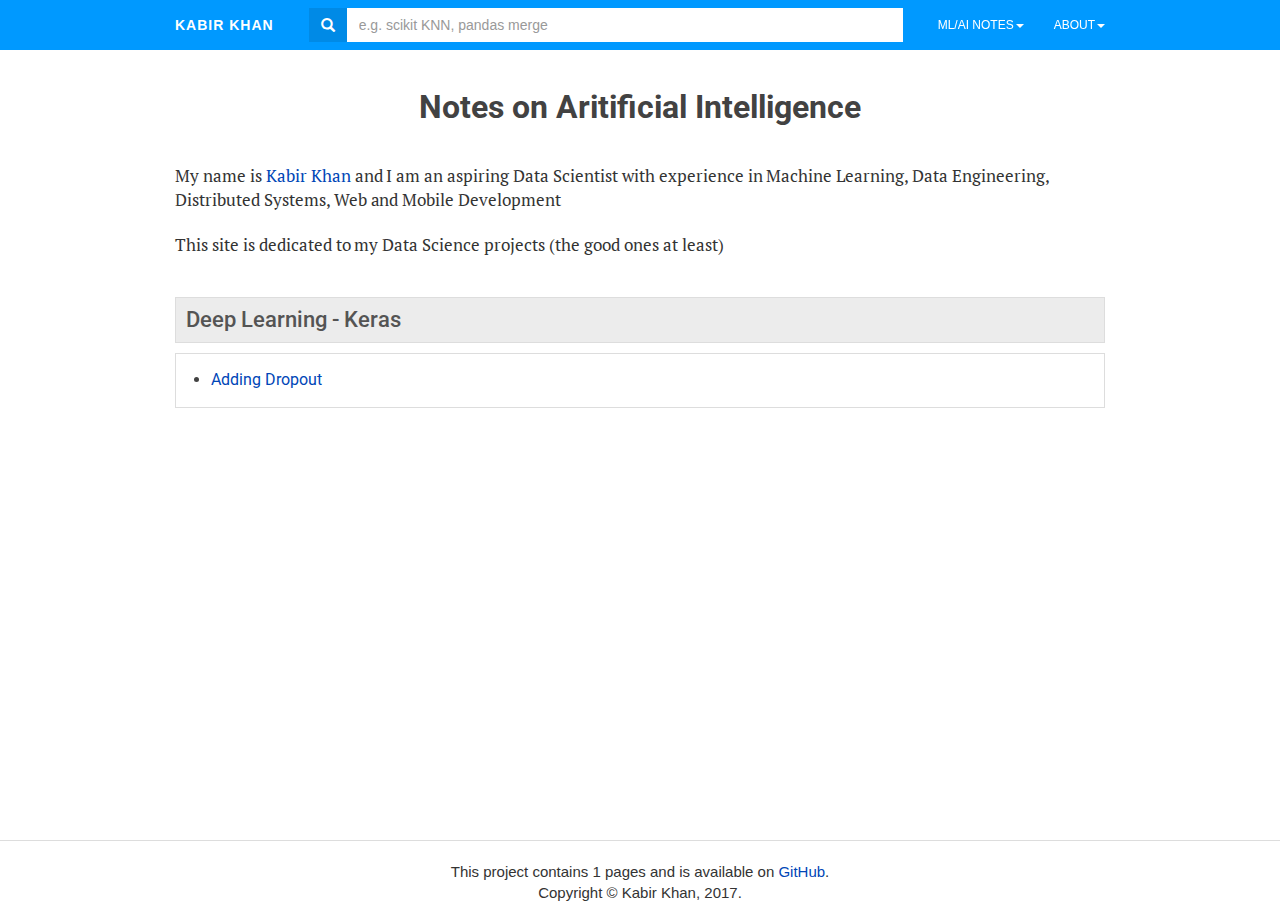
==== output/index.html @ 41b82ed8 "Initial Commit" ====
<!DOCTYPE html>
<html lang="en">

<head>
    <meta charset="utf-8">
    <meta http-equiv="X-UA-Compatible" content="IE=edge">
    <meta name="viewport" content="width=device-width, initial-scale=1">
    <!-- The above 3 meta tags *must* come first in the head; any other head content must come *after* these tags -->
    <meta name="description" content="Data Science, Machine Learning, &amp; Artificial Intelligence Projects">
    <meta name="author" content="Kabir Khan">
    <link rel="icon" href="../favicon.ico">

    <title>Machine Learning and Artificial Intelligence</title>

    <!-- JQuery -->
    <script src="https://ajax.googleapis.com/ajax/libs/jquery/1.11.3/jquery.min.js"></script>
    <script>
        window.jQuery || document.write('<script src="./theme/js/jquery.min.js"><\/script>')
    </script>

    <!-- Bootstrap core CSS -->
    <link rel="stylesheet" href="./theme/css/bootstrap.css" />
    <!-- IE10 viewport hack for Surface/desktop Windows 8 bug -->
    <link rel="stylesheet" type="text/css" href="./theme/css/ie10-viewport-bug-workaround.css" />
    <!-- Custom styles for this template -->
    <link rel="stylesheet" type="text/css" href="./theme/css/style.css" />
    <link rel="stylesheet" type="text/css" href="./theme/css/notebooks.css" />
    <link href='https://fonts.googleapis.com/css?family=PT+Serif:400,700|Roboto:400,500,700' rel='stylesheet' type='text/css'>

    <!-- HTML5 shim and Respond.js for IE8 support of HTML5 elements and media queries -->
    <!--[if lt IE 9]>
      <script src="https://oss.maxcdn.com/html5shiv/3.7.2/html5shiv.min.js"></script>
      <script src="https://oss.maxcdn.com/respond/1.4.2/respond.min.js"></script>
    <![endif]-->
     <link href="/feeds/all.rss.xml" type="application/rss+xml" rel="alternate" title="Machine Learning and Artificial Intelligence Full RSS Feed" />            <meta name="google-site-verification" content="7RLmddm4HbzdQLpwH2LH94_vBNmcaMGZSEhmmF5n0NM" />
</head>

<body>

    <div class="navbar navbar-fixed-top">
        <div class="container">
            <div class="navbar-header">
                <button type="button" class="navbar-toggle" data-toggle="collapse" data-target=".navbar-collapse">
                    <span class="icon-bar"></span>
                    <span class="icon-bar"></span>
                    <span class="icon-bar"></span>
                </button>
                <a class="navbar-brand" href=".">Kabir Khan</a>
            </div>
            <div class="navbar-collapse collapse" id="searchbar">

                <ul class="nav navbar-nav navbar-right">
                  <li class="dropdown">
                      <a href="#" class="dropdown-toggle" data-toggle="dropdown" role="button" aria-haspopup="true" aria-expanded="false">ML/AI Notes<span class="caret"></span></a>
                      <ul class="dropdown-menu">                          
                          <li><a href=".#Deep-Learning">Deep Learning</a></li>                          
                      </ul>
                  </li>
                    <li class="dropdown">
                        <a href="#" class="dropdown-toggle" data-toggle="dropdown" role="button" aria-haspopup="true" aria-expanded="false">About<span class="caret"></span></a>
                        <ul class="dropdown-menu">
                            <li><a href="./pages/about.html">About Kabir</a></li>
                            <li><a href="https://github.com/kabirkhan">GitHub</a></li>
                            <!-- <li><a href="https://twitter.com/kabir_khan">Twitter</a></li> -->
                            <li><a href="https://www.linkedin.com/in/kabir-khan-378b87108/">LinkedIn</a></li>
                        </ul>
                    </li>


                    <!--<li class="dropdown">
                        <a href="./feeds/blog.rss.xml">Blog RSS</a>
                    </li>-->


                </ul>

                <form class="navbar-form" action="./search.html" onsubmit="return validateForm(this.elements['q'].value);">
                    <div class="form-group" style="display:inline;">
                        <div class="input-group" style="display:table;">
                            <span class="input-group-addon" style="width:1%;"><span class="glyphicon glyphicon-search"></span></span>
                            <input class="form-control search-query" name="q" id="tipue_search_input" placeholder="e.g. scikit KNN, pandas merge" required autocomplete="off" type="text">
                        </div>
                    </div>
                </form>

            </div>
            <!--/.nav-collapse -->
        </div>
    </div>



    <!-- end of header section -->
    <div class="container">
<div class="page-header">
  <h1 class="index-page-title">Notes on Aritificial Intelligence</h1>
</div>
<div class="homepage-blurb row">
    <div class="col-sm-12">
        <p>My name is <a href="./pages/about.html">Kabir Khan</a> and I am an aspiring Data Scientist with experience in Machine Learning, Data Engineering, Distributed Systems, Web and Mobile Development </p>
        <p>This site is dedicated to my Data Science projects (the good ones at least) </p>
    </div>
</div>

<div class="row" id="Deep-Learning">
  <div class="col-sm-12">
    <h2 class="homepage_category_title">Deep Learning - Keras</h2>
  </div>
  <div class="col-sm-12">
    <div class="panel panel-default">
      <div class="panel-body">
        <ul>
            <li><a href="./deep-learning-keras/adding_dropout.html">Adding Dropout</a></li>
        </ul>
      </div>
    </div>
  </div>
</div>

    </div>
    <!-- start of footer section -->
    <footer class="footer">
        <div class="container">
            <p class="text-muted">
                <center>This project contains 1 pages and is available on <a href="https://github.com/kabirkhan/mlai">GitHub</a>.
                <br/>
                Copyright &copy; Kabir Khan,
                    <time datetime="2017">2017</time>.
                </center>
            </p>
        </div>
    </footer>

    <!-- This jQuery line finds any span that contains code highlighting classes and then selects the parent <pre> tag and adds a border. This is done as a workaround to visually distinguish the code inputs and outputs -->
    <script>
        $( ".hll, .n, .c, .err, .k, .o, .cm, .cp, .c1, .cs, .gd, .ge, .gr, .gh, .gi, .go, .gp, .gs, .gu, .gt, .kc, .kd, .kn, .kp, .kr, .kt, .m, .s, .na, .nb, .nc, .no, .nd, .ni, .ne, .nf, .nl, .nn, .nt, .nv, .ow, .w, .mf, .mh, .mi, .mo, .sb, .sc, .sd, .s2, .se, .sh, .si, .sx, .sr, .s1, .ss, .bp, .vc, .vg, .vi, .il" ).parent( "pre" ).css( "border", "1px solid #DEDEDE" );
    </script>

    <!-- Load Google Analytics -->
    <script>
        (function(i, s, o, g, r, a, m) {
            i['GoogleAnalyticsObject'] = r;
            i[r] = i[r] || function() {
                (i[r].q = i[r].q || []).push(arguments)
            }, i[r].l = 1 * new Date();
            a = s.createElement(o),
                m = s.getElementsByTagName(o)[0];
            a.async = 1;
            a.src = g;
            m.parentNode.insertBefore(a, m)
        })(window, document, 'script', '//www.google-analytics.com/analytics.js', 'ga');

        ga('create', 'UA-111393904-1', 'auto');
        ga('send', 'pageview');
    </script>
    <!-- End of Google Analytics -->

    <!-- Bootstrap core JavaScript
      ================================================== -->
    <!-- Placed at the end of the document so the pages load faster -->
    <script src="./theme/js/bootstrap.min.js"></script>
    <!-- IE10 viewport hack for Surface/desktop Windows 8 bug -->
    <script src="./theme/js/ie10-viewport-bug-workaround.js"></script>
    <!-- Amazon OneLink -->
    <script src="//z-na.amazon-adsystem.com/widgets/onejs?MarketPlace=US&adInstanceId=946c0716-c88a-4df0-8944-a058be8c1e86"></script>

</body>

</html>
---- output/theme/css/ie10-viewport-bug-workaround.css ----
/*!
 * IE10 viewport hack for Surface/desktop Windows 8 bug
 * Copyright 2014-2015 Twitter, Inc.
 * Licensed under MIT (https://github.com/twbs/bootstrap/blob/master/LICENSE)
 */

/*
 * See the Getting Started docs for more information:
 * http://getbootstrap.com/getting-started/#support-ie10-width
 */
@-webkit-viewport { width: device-width; }
@-moz-viewport    { width: device-width; }
@-ms-viewport     { width: device-width; }
@-o-viewport      { width: device-width; }
@viewport         { width: device-width; }
---- output/theme/css/style.css ----
/* Sticky footer styles
-------------------------------------------------- */
html {
  position: relative;
  min-height: 100%;
}
body {
  /* Margin bottom by footer height */
  margin-bottom: 60px;
  font-size: 16px;
  background-color: #fff;
  }

.footer {
  position: absolute;
  bottom: 0;
  width: 100%;
  /* Set the fixed height of the footer here */
  height: 60px;
}

a {
    color: #0046B7;
}

a:hover {
    color: #0056FF;
}


/* Primary CSS
-------------------------------------------------- */
/* Not required for template or sticky footer method. */

body > .container {
  padding: 60px 15px 0;
  color: #424242;
  font-family: 'Roboto', sans-serif;
}

.container {
  max-width: 960px;
}

.container .text-muted {
  margin: 20px 0;
}

.footer > .container {
  padding-right: 15px;
  padding-left: 15px;
}

.panel-body {
  -webkit-columns: 384px 1;
   -moz-columns: 384px 1;
        columns: 384px 1;
}

@media (min-width: 480px) {
  .panel-body {
    -webkit-columns: 384px 2;
     -moz-columns: 384px 2;
          columns: 384px 2;
  }
}

.navbar {
      background-color: #0099ff;
      border-bottom: 0px solid #0099ff;
}

@media (max-width: 767px) {
  .navbar-header  {
      background: #0099ff;
  }
}

.navbar-toggle .icon-bar {
    background-color: white;
}

.navbar .navbar-brand, .navbar .navbar-brand:hover {
  color: #fff;
  background: #0099ff;
  margin-right: 20px;
  letter-spacing: 1px;
  font-weight: 700;
  text-transform: uppercase;
  font-size: 14px;
}

.navbar .navbar-brand:hover {
  background: #008ae6;
}


@media (max-width: 767px) {
  .navbar .navbar-brand, .navbar .navbar-brand:hover  {
      -webkit-clip-path: none;
      clip-path: none;
  }
}

.navbar-nav > li > a {
  color: #fff;
  font-size: 13px;
  text-transform: uppercase;
  font-size: 12px;
  font-weight: 500;
  /* -webkit-clip-path: polygon(7% 0%, 100% 0%, 93% 100%, 0% 100%);
  clip-path: polygon(7% 0%, 100% 0%, 93% 100%, 0% 100%);
  font-style: italic; */
}

@media (max-width: 767px) {
  .navbar-nav > li > a  {
      -webkit-clip-path: none;
      clip-path: none;
  }
}

.navbar-nav > li > a:hover, .navbar-nav > li > a:active {
  background-color: #008ae6;
}

.navbar-nav > li > a:focus{
  background-color: #0099ff;
}


.nav .dropdown.open > a, .nav .dropdown.open > a:hover, .nav .dropdown.open > a:focus {
    background-color: #008ae6;
}

.dropdown-menu {
  border: none;
}

.navbar-toggle {
  background: #0099ff;
}

.footer {
  border-top: 1px solid #ddd;
  font-size: 15px;
}

.page-header {
    border-bottom: none;
    text-align: center;
    margin: 30px 0 0 0;
}

#content {
    margin-bottom: 3em;
}

.article_content p, .article_content li, .homepage-blurb p{
    font-family: 'PT Serif', serif;
    color: #333333;
    letter-spacing: -0.02px;
    font-size: 17px;
}

.index-page-title {
    font-size: 32px;
    font-weight: 700;
}

.panel-default > .panel-heading {
    background-color: #fff;
}

.panel {
    border-radius: 0px;
}

pre {
    background-color: #fbfbfb;
    border: 0px solid #DEDEDE;
    border-radius: 0px;
    font-size: 13px;
}

.panel {
    border-radius: 0px;
    -webkit-box-shadow: 0 1px 1px rgba(0, 0, 0, 0);
    box-shadow: 0 1px 1px rgba(0, 0, 0, 0);
    background: transparent;
}

.dropdown-menu {
    border: 1px solid #eee;
    border-width: 0px 1px 1px 1px;
    border-radius: 0px;
}

.dropdown {
    -webkit-box-shadow: 0 6px 12px rgba(0, 0, 0, 0);
    box-shadow: 0 6px 12px rgba(0, 0, 0, 0);
}

@media (max-width: 767px) {}
    .navbar-nav .open .dropdown-menu {
        background: #fff;
    }
}

.panel-body li a, .panel-body li{
    font-size: 15px;
  }

.body li {
    font-size: 1em;
}

.body li li{
    font-size: 1em;
}

h2.homepage_category_title {
    background-color: #ececec;
    color: rgb(84, 84, 84);
    padding: 10px;
    border: solid 1px #ddd;
    }

h3.panel-title {
  font-size: 17px;
  }

p {
  font-size: 16px;
  margin: 20px 0 20px 0;
}

header {
    margin-bottom: 2em;
}

header h1{
    }

header time {
    font-size: 15px;
    color: #666;
}


/* Header sizes
-------------------------------------------------- */

h1,
.h1 {
  font-size: 30px;
  font-weight: 500;
}
h2,
.h2 {
  font-size: 22px;
  font-weight: 500;
}
h3,
.h3 {
  font-size: 18px;
  font-weight: 500;
}
h4,
.h4 {
  font-size: 16px;
  font-weight: 500;
}
h5,
.h5 {
  font-size: 14px;
  font-weight: 500;
}
h6,
.h6 {
  font-size: 14px;
  font-weight: italic;
}

/* Bug reporting box
-------------------------------------------------- */

.bug-reporting__panel{
        padding: 1em;
    border: solid 1px #dddddd;
    margin-top: 3em;

}

.bug-reporting__panel h3{
    margin: 0 0 10px 0;
    font-size: 18px;
}

.bug-reporting__panel p{
    margin: 0;
    font-size: 16px;
}


.input-group-addon {
    padding: 6px 12px;
    font-size: 14px;
    font-weight: normal;
    line-height: 1;
    color: #fff;
    text-align: center;
    background-color: #008ae6;
    border: 0px solid #ccc;
    border-radius: 0px;
}

.form-control {
    border: 0px solid #ccc;
    border-radius: 0px;
}

.navbar-right {
    margin-left: 20px;
}

@media (max-width: 480px) {
    .navbar-right {
        margin-left: 0;
    }

}

.breadcrumb {
    padding: 0;
    margin-bottom: 0;
    list-style: none;
    background-color: transparent;
    border-radius: 0;
}

.breadcrumb > li {
    font-size: 15px;
    color: #666;
}

.panel-body ul {
    padding-left: 20px;
}

code {
    padding: 2px 4px;
    font-size: 15px;
    color: #696969;
    background-color: #F5F5F5;
    border-radius: 4px;
}


blockquote p {
    margin: 0;
    color: #696969;
    font-style: italic;
}

.search-query {
  outline: none;
  border: none !important;
  -webkit-box-shadow: none !important;
  -moz-box-shadow: none !important;
  box-shadow: none !important;
}

.flashcard {
  max-height: 400px !important;
  -webkit-box-shadow: 8px 8px 5px -4px rgba(140,140,140,0.8);
  -moz-box-shadow: 8px 8px 5px -4px rgba(140,140,140,0.8);
  box-shadow: 8px 8px 5px -4px rgba(140,140,140,0.8);
}

.advert {
}
---- output/theme/css/notebooks.css ----
/* ---------------------------------------------------------
Code Cell Highlighting
Source: http://www.sebastianraschka.com/CSS/codehilite.css
---------------------------------------------------------*/

.hll { background-color: #ffffcc }
.c { color: #408080; font-style: italic } /* Comment */
.err { border: 1px solid #FF0000 } /* Error */
.k { color: #008000; font-weight: bold } /* Keyword */
.o { color: #666666 } /* Operator */
.cm { color: #408080; font-style: italic } /* Comment.Multiline */
.cp { color: #BC7A00 } /* Comment.Preproc */
.c1 { color: #408080; font-style: italic } /* Comment.Single */
.cs { color: #408080; font-style: italic } /* Comment.Special */
.gd { color: #A00000 } /* Generic.Deleted */
.ge { font-style: italic } /* Generic.Emph */
.gr { color: #FF0000 } /* Generic.Error */
.gh { color: #000080; font-weight: bold } /* Generic.Heading */
.gi { color: #00A000 } /* Generic.Inserted */
.go { color: #888888 } /* Generic.Output */
.gp { color: #000080; font-weight: bold } /* Generic.Prompt */
.gs { font-weight: bold } /* Generic.Strong */
.gu { color: #800080; font-weight: bold } /* Generic.Subheading */
.gt { color: #0044DD } /* Generic.Traceback */
.kc { color: #008000; font-weight: bold } /* Keyword.Constant */
.kd { color: #008000; font-weight: bold } /* Keyword.Declaration */
.kn { color: #008000; font-weight: bold } /* Keyword.Namespace */
.kp { color: #008000 } /* Keyword.Pseudo */
.kr { color: #008000; font-weight: bold } /* Keyword.Reserved */
.kt { color: #B00040 } /* Keyword.Type */
.m { color: #666666 } /* Literal.Number */
.s { color: #BA2121 } /* Literal.String */
.na { color: #7D9029 } /* Name.Attribute */
.nb { color: #008000 } /* Name.Builtin */
.nc { color: #0000FF; font-weight: bold } /* Name.Class */
.no { color: #880000 } /* Name.Constant */
.nd { color: #AA22FF } /* Name.Decorator */
.ni { color: #999999; font-weight: bold } /* Name.Entity */
.ne { color: #D2413A; font-weight: bold } /* Name.Exception */
.nf { color: #0000FF } /* Name.Function */
.nl { color: #A0A000 } /* Name.Label */
.nn { color: #0000FF; font-weight: bold } /* Name.Namespace */
.nt { color: #008000; font-weight: bold } /* Name.Tag */
.nv { color: #19177C } /* Name.Variable */
.ow { color: #AA22FF; font-weight: bold } /* Operator.Word */
.w { color: #bbbbbb } /* Text.Whitespace */

/* Following tags changes to black color to avoid MathJax conflicts */
.mf { color: #000000 } /* Literal.Number.Float */
.mh { color: #000000 } /* Literal.Number.Hex */
.mi { color: #000000 } /* Literal.Number.Integer */
.mo { color: #000000 } /* Literal.Number.Oct */

.sb { color: #BA2121 } /* Literal.String.Backtick */
.sc { color: #BA2121 } /* Literal.String.Char */
.sd { color: #BA2121; font-style: italic } /* Literal.String.Doc */
.s2 { color: #BA2121 } /* Literal.String.Double */
.se { color: #BB6622; font-weight: bold } /* Literal.String.Escape */
.sh { color: #BA2121 } /* Literal.String.Heredoc */
.si { color: #BB6688; font-weight: bold } /* Literal.String.Interpol */
.sx { color: #008000 } /* Literal.String.Other */
.sr { color: #BB6688 } /* Literal.String.Regex */
.s1 { color: #BA2121 } /* Literal.String.Single */
.ss { color: #19177C } /* Literal.String.Symbol */
.bp { color: #008000 } /* Name.Builtin.Pseudo */
.vc { color: #19177C } /* Name.Variable.Class */
.vg { color: #19177C } /* Name.Variable.Global */
.vi { color: #19177C } /* Name.Variable.Instance */
.il { color: #666666 } /* Literal.Number.Integer.Long */



/* ---------------------------------------------------------
Tables
---------------------------------------------------------*/

.body table,tr,th,td{
    font-family: sans-serif;
    border:1px solid black;
    border-collapse:collapse;
    font-size:1.2rem;
    margin: 1em 0 2em 0;
  }

.body td, th{
    text-align:left;
    vertical-align:middle;
    padding:4px;
    word-break:break-all;}

 .body th{font-weight:bold;}

/* ---------------------------------------------------------
Images
---------------------------------------------------------*/

 img{
    max-width: 100%;
    height: auto;
    width: 100%\9; /* ie8 */
    display:block;}

/* ---------------------------------------------------------
Render Math
---------------------------------------------------------*/

div.math{
    font-size: 1em;
}

/* ---------------------------------------------------------
Inline Code
---------------------------------------------------------*/

 p code{
    font-size: 14px;}
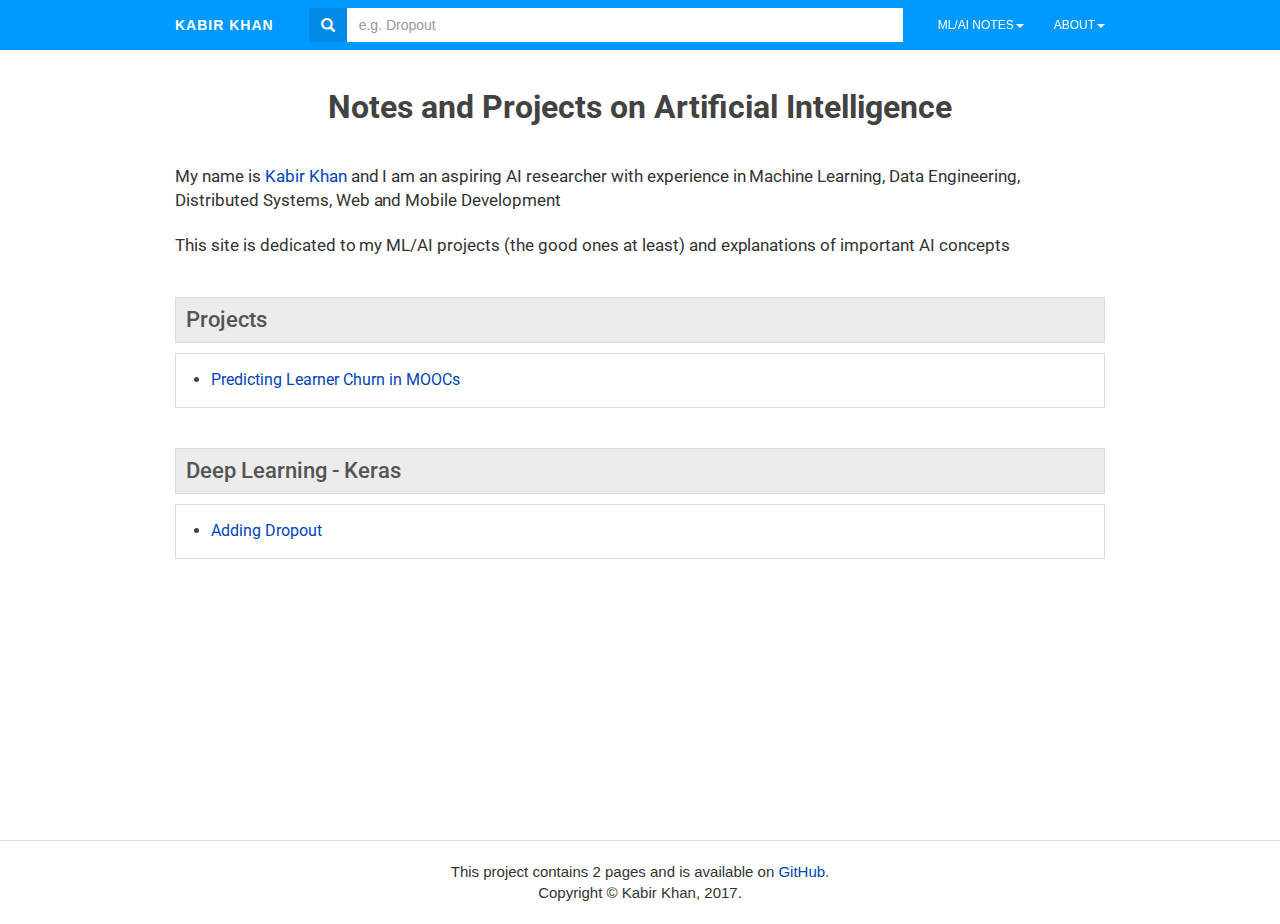
==== commit 8379bc5e: "Updating learner churn project" ====
--- a/output/index.html
+++ b/output/index.html
@@ -51,8 +51,9 @@
 
                 <ul class="nav navbar-nav navbar-right">
                   <li class="dropdown">
-                      <a href="#" class="dropdown-toggle" data-toggle="dropdown" role="button" aria-haspopup="true" aria-expanded="false">ML/AI Notes<span class="caret"></span></a>
+                      <a href="#" class="dropdown-toggle" data-toggle="dropdown" role="button" aria-haspopup="true" aria-expanded="false">ML/AI Notes<span class="caret"></span></a>                    
                       <ul class="dropdown-menu">                          
+                          <li><a href=".#Projects">Projects</a></li>
                           <li><a href=".#Deep-Learning">Deep Learning</a></li>                          
                       </ul>
                   </li>
@@ -78,7 +79,7 @@
                     <div class="form-group" style="display:inline;">
                         <div class="input-group" style="display:table;">
                             <span class="input-group-addon" style="width:1%;"><span class="glyphicon glyphicon-search"></span></span>
-                            <input class="form-control search-query" name="q" id="tipue_search_input" placeholder="e.g. scikit KNN, pandas merge" required autocomplete="off" type="text">
+                            <input class="form-control search-query" name="q" id="tipue_search_input" placeholder="e.g. Dropout" required autocomplete="off" type="text">
                         </div>
                     </div>
                 </form>
@@ -93,15 +94,29 @@
     <!-- end of header section -->
     <div class="container">
 <div class="page-header">
-  <h1 class="index-page-title">Notes on Aritificial Intelligence</h1>
+  <h1 class="index-page-title">Notes and Projects on Artificial Intelligence</h1>
 </div>
 <div class="homepage-blurb row">
     <div class="col-sm-12">
-        <p>My name is <a href="./pages/about.html">Kabir Khan</a> and I am an aspiring Data Scientist with experience in Machine Learning, Data Engineering, Distributed Systems, Web and Mobile Development </p>
-        <p>This site is dedicated to my Data Science projects (the good ones at least) </p>
+        <p>My name is <a href="./pages/about.html">Kabir Khan</a> and I am an aspiring AI researcher with experience in Machine Learning, Data Engineering, Distributed Systems, Web and Mobile Development </p>
+        <p>This site is dedicated to my ML/AI projects (the good ones at least) and explanations of important AI concepts</p>
     </div>
 </div>
 
+<div class="row" id="Projects">
+  <div class="col-sm-12">
+    <h2 class="homepage_category_title">Projects</h2>
+  </div>
+  <div class="col-sm-12">
+    <div class="panel panel-default">
+      <div class="panel-body">
+        <ul>
+            <li><a href="./projects/predicting_learner_churn.html">Predicting Learner Churn in MOOCs</a></li>
+        </ul>
+      </div>
+    </div>
+  </div>
+</div>
 <div class="row" id="Deep-Learning">
   <div class="col-sm-12">
     <h2 class="homepage_category_title">Deep Learning - Keras</h2>
@@ -122,7 +137,7 @@
     <footer class="footer">
         <div class="container">
             <p class="text-muted">
-                <center>This project contains 1 pages and is available on <a href="https://github.com/kabirkhan/mlai">GitHub</a>.
+                <center>This project contains 2 pages and is available on <a href="https://github.com/kabirkhan/kabirkhan.me">GitHub</a>.
                 <br/>
                 Copyright &copy; Kabir Khan,
                     <time datetime="2017">2017</time>.
--- a/output/theme/css/style.css
+++ b/output/theme/css/style.css
@@ -158,7 +158,7 @@
 }
 
 .article_content p, .article_content li, .homepage-blurb p{
-    font-family: 'PT Serif', serif;
+    font-family: 'Roboto', sans-serif;
     color: #333333;
     letter-spacing: -0.02px;
     font-size: 17px;
